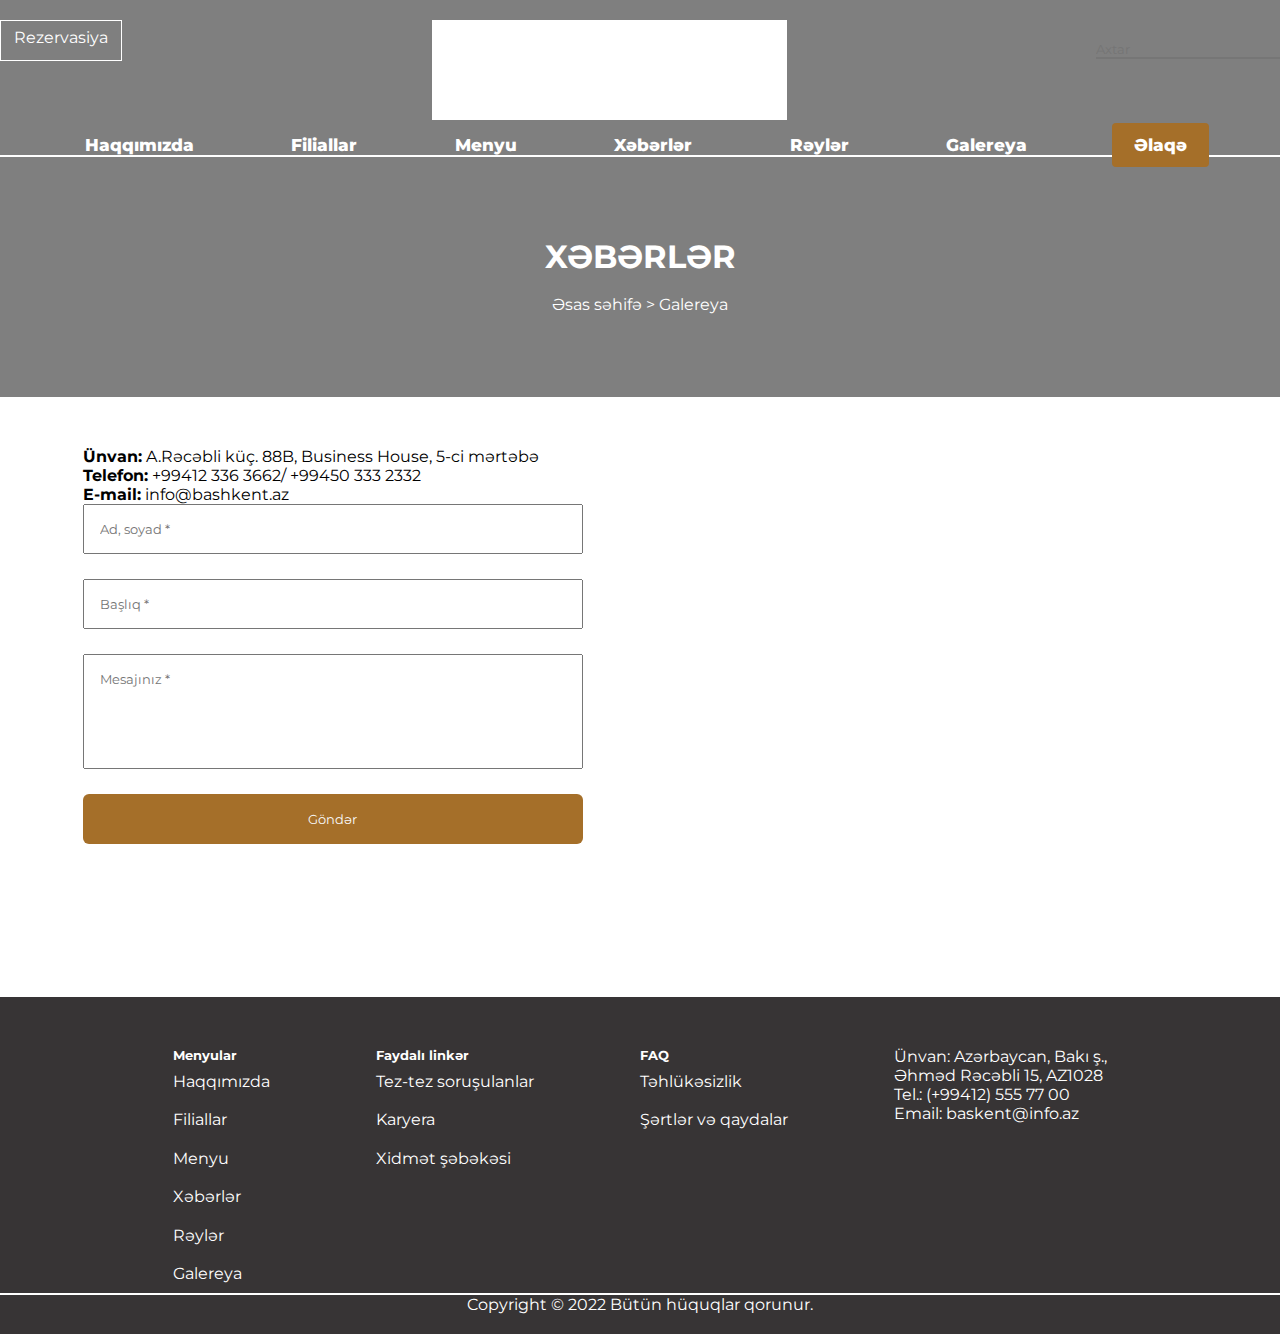
==== Pages/elaqe.html @ ec2346b9 "some possibly meaningful message" ====
<!DOCTYPE html>
<html lang="en">
<head>
    <meta charset="UTF-8">
    <meta http-equiv="X-UA-Compatible" content="IE=edge">
    <meta name="viewport" content="width=device-width, initial-scale=1.0">
    <!-- Bootstrap -->
    <link href="https://cdn.jsdelivr.net/npm/bootstrap@5.2.0/dist/css/bootstrap.min.css" rel="stylesheet" integrity="sha384-gH2yIJqKdNHPEq0n4Mqa/HGKIhSkIHeL5AyhkYV8i59U5AR6csBvApHHNl/vI1Bx" crossorigin="anonymous">
    <!-- Bootstrap -->
    <!-- CSS -->
    <link rel="stylesheet" href="/style.css">
    <link rel="stylesheet" href="/pages.css">
    <!-- CSS -->
    <!-- Font Awasome -->
    <script src="https://kit.fontawesome.com/18fe446eba.js" crossorigin="anonymous"></script>
    <!-- Font Awasome -->
    <title>Başkent | Əlaqə</title>
</head>
<body>
    <section class="nav">
        <div class="container">
            <div class="nav-top container">
                <div class="nav-rezervation col-4"><a href="./Pages/rezervasiya.html">Rezervasiya</a></div>
                <div class="nav-logo col-4 col-md-6"><a href="/index.html"><img src="/images/logo.png" alt=""></a></div>
                <div class="nav-social col-4 col-md-6">
                    <a href="https://www.facebook.com/"><i class="fa-brands fa-facebook-f"></i></a>
                    <a href="https://www.linkedin.com/"><i class="fa-brands fa-linkedin-in"></i></a>
                    <a href="https://www.twitter.com/"><i class="fa-brands fa-twitter"></i></a>
                    <a href="https://www.instagram.com/"><i class="fa-brands fa-instagram"></i></a>
                    <a href="https://www.youtube.com/"><i class="fa-brands fa-youtube"></i></a>
                    <div class="nav-search"><input type="search" placeholder="Axtar"> <img src="/images/search-icon.png" alt="search"></div>
                </div>
                </div>
                <div class="nav__menu col-12" id="mainListDiv">
                    <ul>
                        <li><a class="hide-rezervation" href="./Pages/rezervasiya.html">Rezervasiya</a></li>
                        <li><a href="/Pages/haqqimizda.html">Haqqımızda</a></li>
                        <li><a href="/Pages/filiallar.html">Filiallar</a></li>
                        <li><a href="/Pages/menyu.html">Menyu</a></li>
                        <li><a href="/Pages/xeberler.html">Xəbərlər</a></li>
                        <li><a href="/Pages/reyler.html">Rəylər</a></li>
                        <li><a href="/Pages/galereya.html">Galereya</a></li>
                        <li><a href="/Pages/elaqe.html" id="nav__bg">Əlaqə</a></li>
                        <li><div class="hide-search"><input type="search" placeholder="Axtar"> <img src="/images/search-icon.png" alt="search"></div></li>
                    </ul>
                </div>
                <div class="media_button">
                    <button class="main_media_button" id="mediaButton">
                        <span></span>
                        <span></span>
                        <span></span>
                    </button>
                    </div>
            <hr color="white">
            <div class="pages-title">
                <h1>XƏBƏRLƏR</h1> 
                <img src="/images/pages-title-design.png" alt=""> <br>
                <a href="/index.html">Əsas səhifə</a> > <a href="/Pages/galereya.html">Galereya</a>
            </div>
    </section>
    <div class="location">
        <div class="container">
            <div class="location-wrapper">
        <div class="location__left col-lg-6 col-12">
            <div class="location__title"><p>
                <strong> Ünvan:</strong> A.Rəcəbli küç. 88B, Business House, 5-ci mərtəbə <br>
                <strong> Telefon:</strong> +99412 336 3662/ +99450 333 2332 <br>
                <strong> E-mail:</strong> info@bashkent.az</p> 
            </div>
            <div class="location__input"><input type="text" placeholder="Ad, soyad *" required></div>
            <div class="location__input"><input type="text" placeholder="Başlıq *" required></div>
            <div class="location__input"><input style="padding-bottom: 80px;" type="text" placeholder="Mesajınız *" required></div>
            <button>Göndər</button>
        </div>
        <div class="mapouter col-lg-6 col-12"><div class="gmap_canvas"><iframe width="600" height="500" id="gmap_canvas" src="https://maps.google.com/maps?q=20A,%20Cavadxan,Bak%C4%B1%201011,&t=&z=13&ie=UTF8&iwloc=&output=embed" frameborder="0" scrolling="no" marginheight="0" marginwidth="0"></iframe><a href="https://fmovies-online.net"></a><br><style>.mapouter{position:relative;text-align:right;height:500px;width:600px;}</style><a href="https://www.embedgooglemap.net">google maps for websites</a><style>.gmap_canvas {overflow:hidden;background:none!important;height:500px;width:600px;}</style></div></div>
        </div>
    </div>
    </div>
    <footer>
        <div class="container">
            <div class="footer-wrapper">
                <ul>
                    <h5>Menyular</h5>
                    <li><a href="/Pages/haqqimizda.html">Haqqımızda</a></li>
                    <li><a href="/Pages/filiallar.html">Filiallar</a></li>
                    <li><a href="/Pages/menyu.html">Menyu</a></li>
                    <li><a href="/Pages/xeberler.html">Xəbərlər</a></li>
                    <li><a href="/Pages/reyler.html">Rəylər</a></li>
                    <li><a href="/Pages/galereya.html">Galereya</a></li>
                </ul>
                <ul>
                    <h5>Faydalı linkər</h5>
                    <li><a href="#">Tez-tez soruşulanlar</a></li>
                    <li><a href="#">Karyera</a></li>
                    <li><a href="#">Xidmət şəbəkəsi</a></li>
                </ul>
                <ul>
                    <h5>FAQ</h5>
                    <li><a href="#">Təhlükəsizlik</a></li>
                    <li><a href="#">Şərtlər və qaydalar</a></li>
                </ul>
                <ul>
                    <p>Ünvan: Azərbaycan, Bakı ş.,<br> 
                        Əhməd Rəcəbli 15, AZ1028 <br>
                        Tel.: (+99412) 555 77 00 <br>
                        Email: baskent@info.az</p> <br><br>
                    <li>
                        <a href="https://www.facebook.com/"><i class="fa-brands fa-facebook-f"></i></a>
                    <a href="https://www.linkedin.com/"><i class="fa-brands fa-linkedin-in"></i></a>
                    <a href="https://www.twitter.com/"><i class="fa-brands fa-twitter"></i></a>
                    <a href="https://www.instagram.com/"><i class="fa-brands fa-instagram"></i></a>
                    <a href="https://www.youtube.com/"><i class="fa-brands fa-youtube"></i></a>
                    </li>
                </ul>
            </div>
        </div>
        <hr>
        <div style="color: #FFFFFF; text-align: center; padding-bottom: 20px;">Copyright © 2022 Bütün hüquqlar qorunur.</div>
    </footer>
     <!-- Top button -->
     <button onclick="topFunction()" id="myBtn" title="Go to top"><i class="fa fa-angle-up"></i></button>
     <!-- End of Top button -->
 <!--  Script  -->
 <script src="/script.js"></script>
 <!--  Script  -->
</body>
</html>
---- style.css ----
@import url('https://fonts.googleapis.com/css2?family=Montserrat:wght@200;500&display=swap');
*{
    padding: 0;
    margin: 0;
    box-sizing: border-box;
    font-family: 'Montserrat', sans-serif;
    transition: 0.4s all;
}
a{
    text-decoration: none;
    color: #FFFFFF;
}
a:hover{
    color: #FFFFFF;
}
.nav{
    background: url(./images/nav-image.png)  no-repeat,rgba(0, 0, 0, 0.5    );
    background-size: cover;
    padding-top: 20px;
}
.nav-top{
    display: flex;
    justify-content: space-between;
}
.nav-rezervation{
    display: flex;
    justify-content: center;
    height: 100%;
}
.hide-rezervation{
    display: none;
}
.nav-rezervation a{
    border: 1px solid #FFFFFF;
    padding: 7px 13px 13px 13px;
    text-decoration: none;
    color: #FFFFFF;
    font: 18px 100;
}
.nav-logo{
    background-color: #FFFFFF;
    width: 355px;
    height: 100px;
}
.nav-logo img{
    margin-top: -35px;
}
.nav-social{
    text-align: center;
    color: #FFFFFF;
    /* margin-left: 150px; */
}
.nav-social i{
    margin-right: 12px;
    margin-bottom: 30px;
}
.nav-search{
    position: relative;
}
.nav-search input{
    background-color: transparent;
    color: #FFFFFF;
    border-top: none;
    border-left: none;
    border-right: none;
}
.nav-search input:focus{
    outline: none !important;
    border-color: #FFFFFF;
}
.nav-search img{
    position: absolute;
    cursor: pointer;
    margin-top: 0;
}
.nav-menu{
    width: 100%;
    margin-top: 22px;
}
.nav-menu ul{
    display: flex;
    justify-content: space-between;
    list-style: none;
}
.nav-menu a{
    width: 100%;
    color: #FFFFFF;
    font-size: 17px;
    font-weight: bold;
    text-decoration: none;
}
hr{
    border: 1.4px solid #FFFFFF;
}
.header-title{
    padding-bottom: 194px;
}
.header-title h1{
    padding-top: 100px;
    font-size: 42px;
    color: #FFFFFF;
    padding-bottom: 93px;
}
.header-title a{
    color: #FFFFFF;
    font-size: 24px;
}
.icon{
    display: none;
    font-size: 25px;
    color: #FFFFFF;
}
.icon:hover{
    color: #FFFFFF;
}
.hide-search{
    display: none;
}
.nav div.nav__menu ul{
    display: flex;
    justify-content: space-between;
    list-style: none;
    padding-top: 15px;
}
.nav div.nav__menu ul li a{
    text-decoration: none;
    color: #FFFFFF;
    font-weight: 800;
    font-size: 17px;
    padding: 13px; 
    border-radius: 4px;
}
.nav div.nav__menu ul li a:hover{
    color: #005246;
}
.nav div.media_button {
    width: 40px;
    height: 40px;
    background-color: transparent;
    position: absolute;
    right: 15px;
    top: 72px;
    display: none;
}
.nav div.media_button button.main_media_button {
    width: 100%;
    height: 100%;
    background-color: transparent;
    outline: 0;
    border: none;
    cursor: pointer;
}

.nav div.media_button button.main_media_button span{
    width: 98%;
    height: 1px;
    display: block;
    background-color: #FFFFFF;
    margin-top: 9px;
    margin-bottom: 10px;
}
.nav div.media_button button.active span:nth-of-type(1) {
    transform: rotate3d(0, 0, 1, 45deg);
    position: absolute;
    margin: 0;
}

.nav div.media_button button.active span:nth-of-type(2) {
    display: none;
}

.nav div.media_button button.active span:nth-of-type(3) {
    transform: rotate3d(0, 0, 1, -45deg);
    position: absolute;
    margin: 0;
}
#nav__bg{
    background-color: #A56F29; 
    padding: 12px 22px;
}
@media (max-width: 1200px){
    .nav-logo img{
        width: 200px;
        margin-top: -15px;
    }
    .nav-logo{
        width: 200px;
        height: 80px;
    }
}
@media (max-width: 991px){
    .nav-menu a{
        font-size: 13px;
    }
}
@media (max-width: 768px){
    #nav__bg{
        background-color: transparent; 
        padding: 0;
    }
    .nav-menu, 
    .nav-rezervation,
    .nav-search{
        display: none;
    }
    .icon,
    .hide-rezervation,
    .hide-search{
        display: block;
    }
    .container{
        margin: 0;
    }
    .nav div.nav__logo{
        margin-left: 15px;
    }
    .nav div.nav__menu{
        position: absolute;
        background-color: #FFFFFF;
        margin-top: 65px;
        height: 0;
        overflow: hidden;
        flex-shrink: 0;
    }
    .nav div.nav__menu ul li a:hover{
        color: #00524686;
    }
    .nav div.show_list{
        height: 400px;
        z-index: 1;
        width: 100%;
    }   
    .nav div.nav__menu ul{
        flex-direction: column;
        width: 100%;
        height: 200px;
        top: 80px;
        right: 0;
        left: 0;
    }
    .nav div.nav__menu ul li {
        width: 100%;
        height: 70px;
        background-color:#FFFFFF;
        text-align: center;
    }
    
    .nav div.nav__menu ul li a{
        
        line-height: 20px;
        width: 100%;
        height: 40px;
        display: table;
        color: #005246;
        font-size: 17px;
        padding: 0;
    }
    
    .nav div.media_button{
        display: block;
        margin-top: 60px;
    }
    .nav-social i{
        margin-right: 2px;
        margin-top: 25px;
    }
}
/* About Styles */
.about{
    margin-top: 60px;
    display: flex;
}
.about-img img{
    width: 100%;
}
.title{
    font-size: 32px;
    font-weight: 600;
}
.about-info{
    padding: 0;
}
.about-text{
    font-size: 16px;
    line-height: 2em;
}
@media (max-width: 1350px){
    .about-img img{
        width: 500px;
        height: 500px;
    }
}
@media (max-width: 991px){
    .title{
        text-align: center;
        margin-top: 25px;
    }
}
@media (max-width: 551px){
    .about-img img{
        width: 300px;
        height: 300px;
    }
    .title{
        font-size: 25px;
    }
}
/* Why Us */
.whyus{
    position: relative;
}
.whyus-title{
    padding-top: 60px;
    text-align: center;
}
.whyus-title img{
    margin-top: -40px;
}
.whyus-wrapper{
    display: flex;
    text-align: center;
}
.whyus-item-title{
    margin-top: 25px;
    font-size: 20px;
    font-weight: 600;
}
.whyus-design-1,
.whyus-design-2{
    position: absolute;
}
.whyus-design-1{
    right: 0;
    top: 20px;
}
.whyus-design-2{
    left: 0;
    top: 60px;
}
@media (max-width: 768px)
{
    .whyus-design-1,
    .whyus-design-2{
       display: none;
}
}
@media (max-width: 563px){
    .whyus-wrapper{
        gap: 25px;
        flex-direction: column;
        align-items: center;
    }
}
/* Fillial */
.fillial{
    margin-top: 80px;
}
.fillial-wrapper{
    display: flex;
    justify-content: center;
    gap: 30px;
}
.fillial-item{
    width: 370px;
    height: 260px;
    position: relative;
}
.fillial-item:nth-child(1){
    background-image: url(./images/fillial-1.png);
}
.fillial-item:nth-child(2){
    background-image: url(./images/fillial-2.png);
}
.fillial-item:nth-child(3){
    background-image: url(./images/fillial-3.png);
}
.fillial-item-title{
    font-size: 20px;
    font-weight: 600;
    padding-left: 20px;
    padding-top: 224px;
}
.fillial-item-title a{
    text-decoration: none;
    color: #FFFFFF;
    position: absolute;
}
.fillial-item:hover .fillial-item-title a{
    top: 40%;
    left: 25%;
    max-width: 250px;
}
.fillial-item:hover{
    filter: brightness(0.6);
}
@media (max-width: 1200px){
    .fillial-item-title{
        font-size: 17px;
    }
}
@media (max-width: 991px){
    .fillial-item-title{
        font-size: 15px;
        padding-top: 210px;
    }
}
@media (max-width: 768px){
    .fillial-wrapper{
        flex-direction: column;
        align-items: center;
        justify-content: center;
        text-align: center;
    }
    .fillial-item-title{
        font-size: 15px;
        padding-top: 215px;
    }
}
/* Menu */
.menu{
    margin-top: 60px;
}
.menu-wrapper{
    display: flex;
    width: 100%;
}
.menu-item img,
.menu-item-2 img{
    width: 100%;
    height: 100%;
    filter: brightness(0.7);
}
.menu-item,
.menu-item-2{
    position: relative;
}
.menu-item-title{
    position: absolute;
    z-index: 1;
    top: 50px;
    margin-left: 47px;
}
.menu-item-title a{
    text-decoration: none;
    color: #FFFFFF;
    font-size: 27px;
    font-weight: 700;
}
@media (max-width: 768px){
    .menu-wrapper{
        flex-direction: column;
    }
    .menu-item,
    .menu-item-2{
        width: 100%;
        margin-bottom: 15px;
    }
}
/* Partner */
.partner-wrapper{
    display: flex;
    flex-wrap: wrap;
    justify-content: center;
    gap: 50px;
    margin-top: 60px;
}
@media (max-width: 768px)
{
    .partner-item img{
        width: 180px;
    }
}
/* Blog */
.blog-title::after{
       content: '';
       width: 60px;
       height: 4px;
       display: block;
       margin: auto;
       background-color: #C39F71;
}
.blog-wrapper
{
    gap: 35px;
    display: flex;
    justify-content: center;
}
.blog-item:nth-child(2)
{
    padding-top: 30px;
}
.blog-item:nth-child(1),
.blog-item:nth-child(3)
{
    padding-top: 60px;
}
.blog-item-img img
{
    width: 100%;
    height: 100%;
}
.blog-item-title
{
    padding-top: 19px;
    padding-bottom: 18px;
    font-size: 20px;
    font-weight: 500;   
    color: #2F2A2A;
}
.blog-item-text
{
    font-size: 15px;
    font-weight: normal;
    color: #7C7A7A;
    max-width: 300px;
}
@media (max-width: 768px)
{
    .blog-wrapper{
        flex-direction: column;
    }
}
/* Galery */
.galery{
    margin-top: 60px;
}
.galery-wrapper{
    display: flex;
    gap: 10px;
    justify-content: center;
}
.galery-item img{
    margin-bottom: 10px;
    width: 100%;
}
@media (max-width: 768px){
    .galery-wrapper{
        flex-direction: column;
    }
    .galery-item img{
        width: 100%;
    }
}
/* Feedback */
.feedback{
    position: relative;
    margin-top: 60px;
}
.feedback-design-1,
.feedback-design-2{
    position: absolute;
}
.feedback-design-1{
    right: 0;
    top: 20px;
}
.feedback-design-2{
    left: 0;
    top: 60px;
}
.user-feedback{
    width: 100%;
    margin-bottom: 50px;
}
.user-profile,
.star{
    padding-right: 25px;
}
.user-text{
    width: 640px;
    height: 110px;
    border: 1px solid #ccc;
    padding: 20px 31px 40px 31px;
}
@media (max-width: 991px){
    .user-text{
        width: 320px;
        height: 110px;
        font-size: 11px;
    }
}
@media (max-width: 768px)
{
    .feedback-design-1,
    .feedback-design-2{
       display: none;
}
}
@media (max-width: 500px){
    .user-profile img,
    .star img{
        width: 80px;
    }
    .user-text{
        width: 200px;
        height: 140px;
        font-size: 10px;
    }
}
/* Location */
.gmap_canvas {
    overflow:hidden;
    background:none!important;
    height:100%;
    width:100%;
    text-align: center;
    margin-bottom: 88px;
}
.mapouter{
    position: relative;
    text-align: right;
    height:100%;
    width:100%;
}
/* Footer */
footer{
    background-color: #373435;
}
.footer-wrapper{
    display: flex;
    flex-wrap: wrap;
    justify-content: center;
    color: #FFFFFF;
    padding-top: 50px;
    gap: 106px;
}
.footer-wrapper li{
    list-style: none;
    line-height: 2.4em;
}
.footer-wrapper ul li a{
    text-decoration: none;
    color: #FFFFFF;
}
.footer-wrapper i{
    margin-right: 10px;
}
/* Top Button Styles */
#myBtn {
    display: none;
    position: fixed;
    bottom: 20px;
    right: 30px;
    z-index: 99;
    font-size: 18px;
    border: none;
    outline: none;
    background-color: #005246;
    color: white;
    cursor: pointer;
    padding: 7px 14px;
    border-radius: 4px;
  }
  
  #myBtn:hover {
    background-color: #106853;
  }
---- pages.css ----
.pages-title{
    margin-top: 80px;
    margin-bottom: 83px;
    text-align: center;
    color: #FFFFFF;
}
.pages-title a{
    text-decoration: none;
    margin-top: 15px;
    color: #FFFFFF;
}
/* Daxili Xeberler */
.daxili-xeberler{
    width: 60%;
    margin-left: 20%;
    margin-right: 20%;
    margin-bottom: 80px;
}
.daxili-xeberler-title{
    font-weight: 600;
    margin-top: 30px;
    margin-bottom: 20px;
}
.daxili-xeberler-img img{
    width: 100%;
    margin-top: 70px;
}
.daxili-xeberler-text{
    line-height: 2em;
}
/* Fillial */
.fillial-page-wrapper{
    margin-top: 70px;
    margin-bottom: 178px;
    gap: 25px;
    display: flex;
    justify-content: center;
}
.fillial-page-item:nth-child(1){
    margin-left: 35px;
}
.fillial-page-item-img img{
    width: 100%;
}
.fillial-page-item-title{
    font-size: 18px;
    font-weight: 600;
    padding: 10px 0;
}
.fillial-page-info img{
    margin-right: 15px;
}
@media (max-width: 768px)
{
    .fillial-page-wrapper{
        flex-direction: column;
    }
    .fillial-page-item{
        width: 100%;
        justify-content: center;
        align-items: center;
    }
    .fillial-page-item:nth-child(1){
        margin-left: 0;
    }
}
/* Menu */
.menu-wrapper{
    display: flex;
    justify-content: center;
    gap: 25px;
}
.menu-wrapper:nth-child(2){
    margin-bottom: 157px;
}
.menu-item{
    margin-bottom: 25px;
}
/* Salatlar */
.salat-wrapper{
    display: flex;
    justify-content: center;
    gap: 25px;
}
.salat-item{
    margin-bottom: 180px;
    height: 300px;
}
.salat-item-img img{
    width: 100%;
}
.salat-item-title{
    font-weight: 600;
    font-size: 17px;
    padding: 10px 0;
}
.salat-item-text{
    font-size: 15px;
}
.salat-item-price{
    font-weight: 600;
}
.filterDiv {
    display: none;
  }  
  .show {
    display: block;
  }
  
  .container {
    /* margin-top: 20px; */
    overflow: hidden;
  }
  #category{
    text-align: center;
    margin-top: 60px;
    margin-bottom: 40px;
  }
  
  /* Style the buttons */
  .btn {
    border: none;
    outline: none;
    padding: 12px 16px;
    cursor: pointer;
  }
  .btn:hover {
    background-color: #ddd;
  }
  .btn.active {
    background-color: #A56F29;
    color: white;
  }
  @media (max-width: 768px){
    .salat-wrapper{
        flex-direction: column;
    }
    .salat-item{
        height: 100%;
    }
  }
  .contact__wrapper{
    display: flex;
    gap: 15px;
}
/* Contact */
.location{
    margin-top: 50px;
    margin-bottom: 50px;
}
.location__input input{
    width: 100%;
    margin-bottom: 25px;
    padding: 15px;
}
.location__left{
    width: 500px;
}
.location__left button{
    background-color: #A56F29;
    border: none;
    width: 100%;
    color: #f8f8f8;
    height: 50px;
    border-radius: 6px;
}
.location-wrapper{
    display: flex;
    justify-content: center;
    gap: 15px;
}
.maprouter{
    width: 100%;
}
.gmap_canvas {
    overflow:hidden;
    background:none!important;
    width: 100%;
    height:400px;
}.gmap_iframe {
    height:400px!important;
}
@media (max-width: 1200px){
    .location-wrapper{
        flex-direction: column;
    }
    .location__left{
        width: 100%;
    }
}
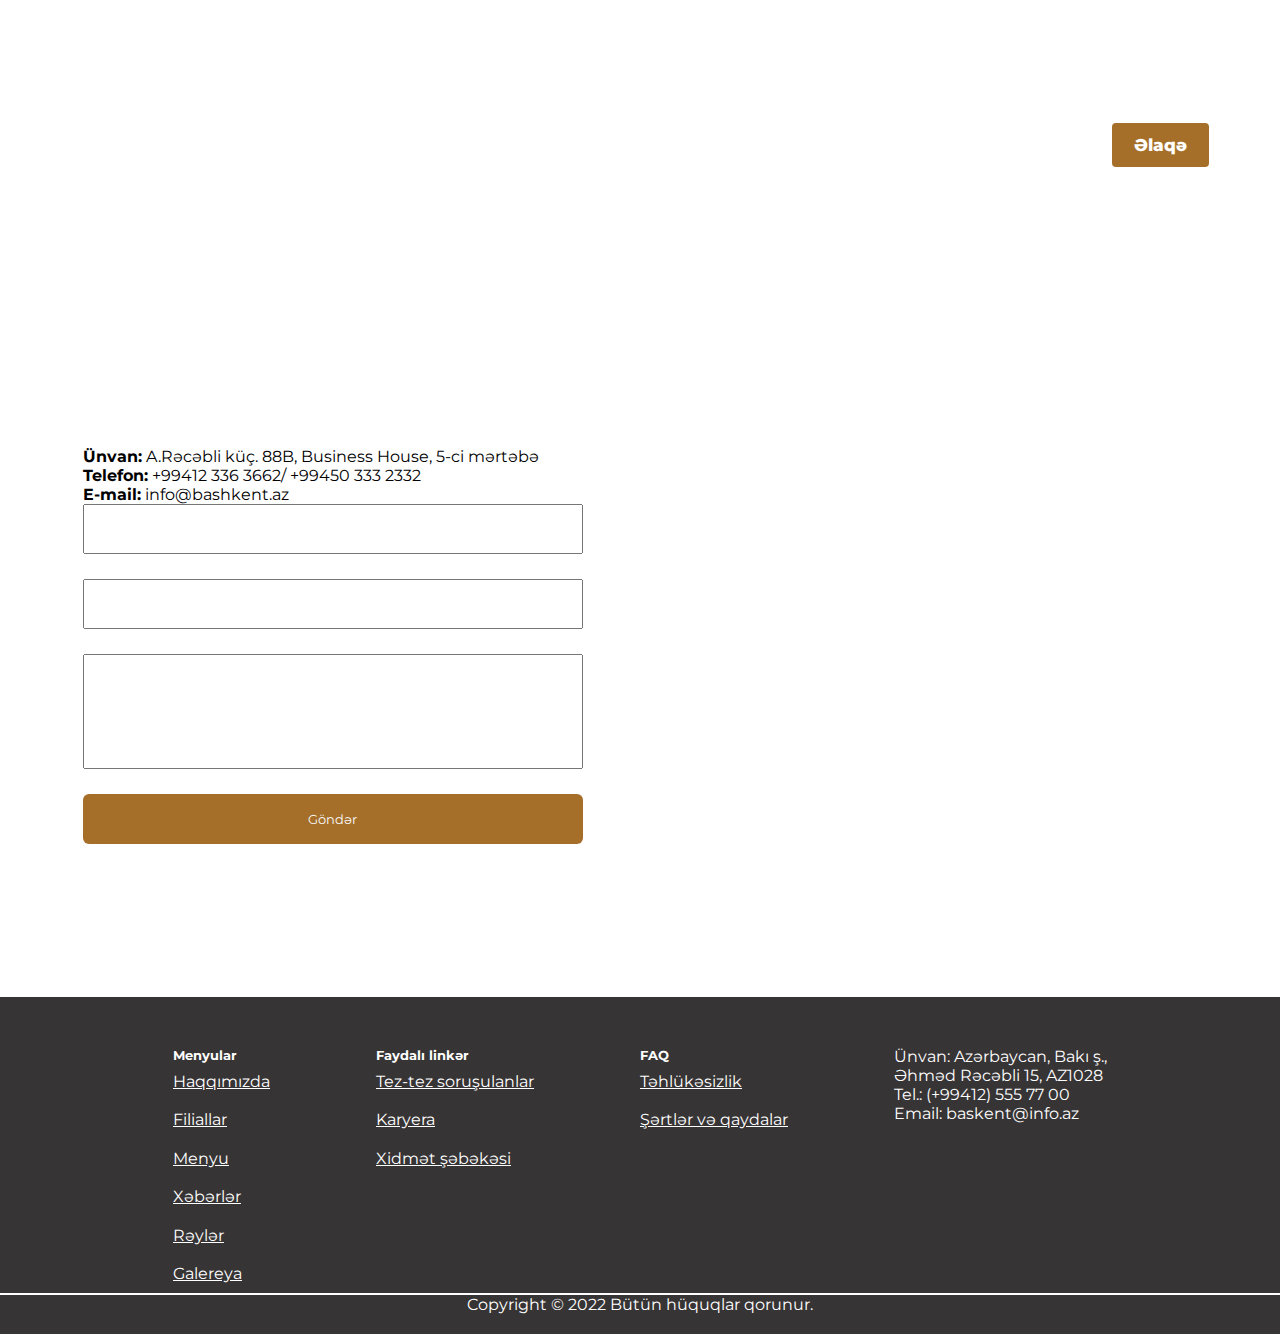
==== commit f9265ed8: "some possibly meaningful message" ====
--- a/Pages/elaqe.html
+++ b/Pages/elaqe.html
@@ -20,7 +20,7 @@
     <section class="nav">
         <div class="container">
             <div class="nav-top container">
-                <div class="nav-rezervation col-4"><a href="./Pages/rezervasiya.html">Rezervasiya</a></div>
+                <div class="nav-rezervation col-4"><a href="tel:+99412 336 3662">Rezervasiya</a></div>
                 <div class="nav-logo col-4 col-md-6"><a href="/index.html"><img src="/images/logo.png" alt=""></a></div>
                 <div class="nav-social col-4 col-md-6">
                     <a href="https://www.facebook.com/"><i class="fa-brands fa-facebook-f"></i></a>
@@ -33,7 +33,7 @@
                 </div>
                 <div class="nav__menu col-12" id="mainListDiv">
                     <ul>
-                        <li><a class="hide-rezervation" href="./Pages/rezervasiya.html">Rezervasiya</a></li>
+                        <li><a class="hide-rezervation" href="tel:+99412 336 3662">Rezervasiya</a></li>
                         <li><a href="/Pages/haqqimizda.html">Haqqımızda</a></li>
                         <li><a href="/Pages/filiallar.html">Filiallar</a></li>
                         <li><a href="/Pages/menyu.html">Menyu</a></li>
--- a/style.css
+++ b/style.css
@@ -14,31 +14,36 @@
     color: #FFFFFF;
 }
 .nav{
-    background: url(./images/nav-image.png)  no-repeat,rgba(0, 0, 0, 0.5    );
+    background: url(./images/nav-image.png)  no-repeat;
     background-size: cover;
     padding-top: 20px;
 }
 .nav-top{
     display: flex;
     justify-content: space-between;
+    overflow: hidden;
 }
 .nav-rezervation{
     display: flex;
     justify-content: center;
     height: 100%;
 }
+.nav-rezervation a:hover{
+    background-color: #005246;
+    border-color: #005246;
+}
 .hide-rezervation{
     display: none;
 }
 .nav-rezervation a{
     border: 1px solid #FFFFFF;
-    padding: 7px 13px 13px 13px;
+    padding: 13px 13px 13px 13px;
     text-decoration: none;
     color: #FFFFFF;
     font: 18px 100;
 }
 .nav-logo{
-    background-color: #FFFFFF;
+    background-color: #ffffff5b;
     width: 355px;
     height: 100px;
 }
@@ -51,8 +56,11 @@
     /* margin-left: 150px; */
 }
 .nav-social i{
-    margin-right: 12px;
+    margin-right: 12px; 
     margin-bottom: 30px;
+}
+.nav-social i:hover{
+    color: #005246;
 }
 .nav-search{
     position: relative;
@@ -63,6 +71,10 @@
     border-top: none;
     border-left: none;
     border-right: none;
+    border-color: #FFFFFF;
+}
+.nav-search input::-webkit-search-cancel-button{
+    -webkit-appearance: none;
 }
 .nav-search input:focus{
     outline: none !important;
@@ -116,6 +128,18 @@
 .hide-search{
     display: none;
 }
+::placeholder {
+    color: #FFFFFF;
+    opacity: 1; /* Firefox */
+  }
+  
+  :-ms-input-placeholder { /* Internet Explorer 10-11 */
+   color: #FFFFFF;
+  }
+  
+  ::-ms-input-placeholder { /* Microsoft Edge */
+   color: #FFFFFF;
+  }
 .nav div.nav__menu ul{
     display: flex;
     justify-content: space-between;
@@ -131,7 +155,7 @@
     border-radius: 4px;
 }
 .nav div.nav__menu ul li a:hover{
-    color: #005246;
+    background-color: #A56F29;
 }
 .nav div.media_button {
     width: 40px;
@@ -193,10 +217,13 @@
         font-size: 13px;
     }
 }
-@media (max-width: 768px){
+@media (max-width: 991px){
     #nav__bg{
         background-color: transparent; 
         padding: 0;
+    }
+    .nav div.nav__menu ul li a:hover{
+        background-color: transparent;
     }
     .nav-menu, 
     .nav-rezervation,
@@ -217,7 +244,7 @@
     .nav div.nav__menu{
         position: absolute;
         background-color: #FFFFFF;
-        margin-top: 65px;
+        margin-top: 75px;
         height: 0;
         overflow: hidden;
         flex-shrink: 0;
@@ -264,6 +291,18 @@
         margin-right: 2px;
         margin-top: 25px;
     }
+    .nav-social::placeholder {
+        color: #005246;
+        opacity: 1; /* Firefox */
+      }
+      
+      .nav-social:-ms-input-placeholder { /* Internet Explorer 10-11 */
+       color: #005246;
+      }
+      
+      .nav-social::-ms-input-placeholder { /* Microsoft Edge */
+       color: #005246;
+      }
 }
 /* About Styles */
 .about{
@@ -272,6 +311,7 @@
 }
 .about-img img{
     width: 100%;
+    padding-right: 20px;
 }
 .title{
     font-size: 32px;
@@ -286,21 +326,32 @@
 }
 @media (max-width: 1350px){
     .about-img img{
-        width: 500px;
-        height: 500px;
+        width: 100%;
+        height: auto;
     }
 }
 @media (max-width: 991px){
+    .about{
+        flex-direction: column;
+    }
     .title{
         text-align: center;
         margin-top: 25px;
     }
+    .about-text{
+        padding: 0 50px;
+    }
+    .about-img img{
+        width: 100%;
+        height: 100%;
+        padding-right: 0;
+    }
 }
 @media (max-width: 551px){
-    .about-img img{
-        width: 300px;
-        height: 300px;
-    }
+    /* .about-img img{
+        width: 100%;
+        height: 100%;
+    } */
     .title{
         font-size: 25px;
     }
@@ -386,8 +437,9 @@
     position: absolute;
 }
 .fillial-item:hover .fillial-item-title a{
-    top: 40%;
+    top: 45%;
     left: 25%;
+    transform: translateX(50%, 50%);
     max-width: 250px;
 }
 .fillial-item:hover{
@@ -435,16 +487,27 @@
     position: relative;
 }
 .menu-item-title{
+    z-index: 1;
+
+}
+.menu-item-title a{
+    text-decoration: none;
+    color: #FFFFFF;
+    font-size: 27px;
+    font-weight: 700;
     position: absolute;
-    z-index: 1;
     top: 50px;
     margin-left: 47px;
 }
-.menu-item-title a{
-    text-decoration: none;
-    color: #FFFFFF;
-    font-size: 27px;
-    font-weight: 700;
+.menu-item:hover .menu-item-title a,
+.menu-item-2:hover .menu-item-title a{
+    top: 45%;
+    left: 20%;
+    transform: translateX(50%, 50%);
+    max-width: 250px;
+}
+.menu-item-img:hover{
+    filter: brightness(0.6);
 }
 @media (max-width: 768px){
     .menu-wrapper{
@@ -454,20 +517,6 @@
     .menu-item-2{
         width: 100%;
         margin-bottom: 15px;
-    }
-}
-/* Partner */
-.partner-wrapper{
-    display: flex;
-    flex-wrap: wrap;
-    justify-content: center;
-    gap: 50px;
-    margin-top: 60px;
-}
-@media (max-width: 768px)
-{
-    .partner-item img{
-        width: 180px;
     }
 }
 /* Blog */
@@ -629,11 +678,17 @@
     line-height: 2.4em;
 }
 .footer-wrapper ul li a{
-    text-decoration: none;
-    color: #FFFFFF;
+    text-decoration: underline;
+    color: #FFFFFF;
+}
+.footer-wrapper ul li a:hover{
+    color: #005246;
 }
 .footer-wrapper i{
     margin-right: 10px;
+}
+.footer-wrapper i:hover{
+    color: #005246;
 }
 /* Top Button Styles */
 #myBtn {
@@ -654,4 +709,68 @@
   
   #myBtn:hover {
     background-color: #106853;
+  }
+
+  
+  .scroll-arrow {
+      display: inline-block;
+      position: relative;
+      vertical-align: middle;
+      cursor: pointer;
+      padding:0;
+      margin: 10px;
+      opacity: 0.5;
+      font-size:34px;
+      transition: 0.2s;
+  }
+  .scroll-arrow:hover {
+    transition: 0.2s;
+    opacity:1;
+  }
+   .carousel{
+    display: flex;
+    justify-content: center;
+    text-align: center;
+    margin-top: 50px;
+   }
+   .carousel ul {
+      width: 70%;
+      scroll-behavior: smooth;
+      display: inline-block;
+      position: relative;
+      vertical-align: middle;
+      text-align: center;
+      overflow-x: scroll;
+      overflow-y: hidden;
+      white-space: nowrap;
+      -webkit-overflow-scrolling: touch;
+    }
+    .carousel  ul::-webkit-scrollbar {
+      display: none;
+    }
+    .carousel li {
+      list-style: none;
+      display: inline-block;
+      position: relative;
+      vertical-align: middle;
+      width: 20%;
+      margin-left: 3%;
+      margin-right: 3%;
+      transition: 0.2s;
+    }
+  @media (max-width: 1200px){
+    .carousel ul{
+        width: 70%;
+    }
+    .carousel li{
+        width: 45%;
+    }
+  }
+  @media (max-width: 768px){
+    .carousel ul{
+        width: 70%;
+    }
+    .carousel li{
+        width: 100%;
+    }
   }--- a/pages.css
+++ b/pages.css
@@ -189,3 +189,6 @@
         width: 100%;
     }
 }
+.partner-page{
+    margin: 50px 0;
+}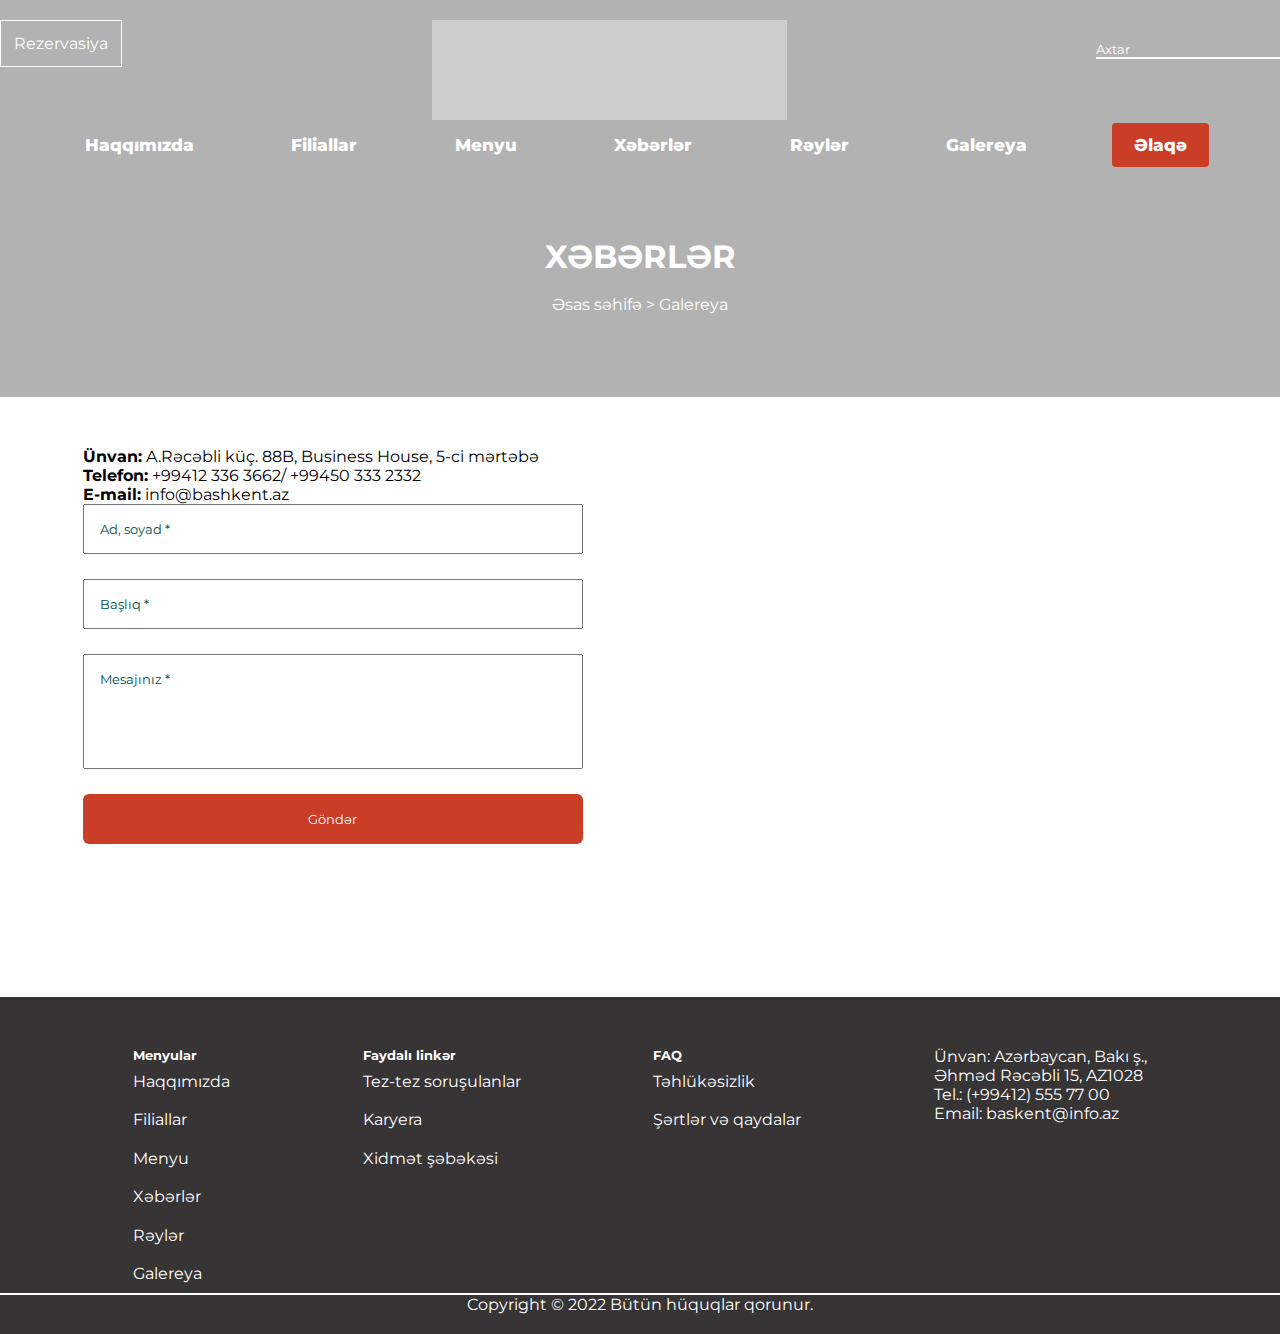
==== commit 4563302d: "some possibly meaningful message" ====
--- a/Pages/elaqe.html
+++ b/Pages/elaqe.html
@@ -4,6 +4,7 @@
     <meta charset="UTF-8">
     <meta http-equiv="X-UA-Compatible" content="IE=edge">
     <meta name="viewport" content="width=device-width, initial-scale=1.0">
+    <link rel="icon" type="image/x-icon" href="/images/favicon.png">
     <!-- Bootstrap -->
     <link href="https://cdn.jsdelivr.net/npm/bootstrap@5.2.0/dist/css/bootstrap.min.css" rel="stylesheet" integrity="sha384-gH2yIJqKdNHPEq0n4Mqa/HGKIhSkIHeL5AyhkYV8i59U5AR6csBvApHHNl/vI1Bx" crossorigin="anonymous">
     <!-- Bootstrap -->
@@ -18,7 +19,8 @@
 </head>
 <body>
     <section class="nav">
-        <div class="container">
+        <div class="nav-bg"></div>
+        <div class="container p-0">
             <div class="nav-top container">
                 <div class="nav-rezervation col-4"><a href="tel:+99412 336 3662">Rezervasiya</a></div>
                 <div class="nav-logo col-4 col-md-6"><a href="/index.html"><img src="/images/logo.png" alt=""></a></div>
@@ -58,7 +60,7 @@
                 <a href="/index.html">Əsas səhifə</a> > <a href="/Pages/galereya.html">Galereya</a>
             </div>
     </section>
-    <div class="location">
+    <div id="location" class="location">
         <div class="container">
             <div class="location-wrapper">
         <div class="location__left col-lg-6 col-12">
@@ -79,37 +81,37 @@
     <footer>
         <div class="container">
             <div class="footer-wrapper">
-                <ul>
+                <ul class="footer-menu col-lg-3 col-md-6 col-sm-12 col-12">
                     <h5>Menyular</h5>
-                    <li><a href="/Pages/haqqimizda.html">Haqqımızda</a></li>
-                    <li><a href="/Pages/filiallar.html">Filiallar</a></li>
-                    <li><a href="/Pages/menyu.html">Menyu</a></li>
-                    <li><a href="/Pages/xeberler.html">Xəbərlər</a></li>
-                    <li><a href="/Pages/reyler.html">Rəylər</a></li>
-                    <li><a href="/Pages/galereya.html">Galereya</a></li>
+                    <li><a href="./Pages/haqqimizda.html">Haqqımızda</a></li>
+                    <li><a href="./Pages/filiallar.html">Filiallar</a></li>
+                    <li><a href="./Pages/menyu.html">Menyu</a></li>
+                    <li><a href="./Pages/xeberler.html">Xəbərlər</a></li>
+                    <li><a href="./Pages/reyler.html">Rəylər</a></li>
+                    <li><a href="./Pages/galereya.html">Galereya</a></li>
                 </ul>
-                <ul>
+                <ul class="footer-menu col-lg-3 col-md-6 col-sm-12 col-12">
                     <h5>Faydalı linkər</h5>
                     <li><a href="#">Tez-tez soruşulanlar</a></li>
                     <li><a href="#">Karyera</a></li>
                     <li><a href="#">Xidmət şəbəkəsi</a></li>
                 </ul>
-                <ul>
+                <ul class="footer-menu col-lg-3 col-md-6 col-sm-12 col-12">
                     <h5>FAQ</h5>
                     <li><a href="#">Təhlükəsizlik</a></li>
                     <li><a href="#">Şərtlər və qaydalar</a></li>
                 </ul>
-                <ul>
+                <ul class="col-lg-3 col-md-6 col-sm-12 col-12">
                     <p>Ünvan: Azərbaycan, Bakı ş.,<br> 
                         Əhməd Rəcəbli 15, AZ1028 <br>
                         Tel.: (+99412) 555 77 00 <br>
                         Email: baskent@info.az</p> <br><br>
                     <li>
                         <a href="https://www.facebook.com/"><i class="fa-brands fa-facebook-f"></i></a>
-                    <a href="https://www.linkedin.com/"><i class="fa-brands fa-linkedin-in"></i></a>
-                    <a href="https://www.twitter.com/"><i class="fa-brands fa-twitter"></i></a>
-                    <a href="https://www.instagram.com/"><i class="fa-brands fa-instagram"></i></a>
-                    <a href="https://www.youtube.com/"><i class="fa-brands fa-youtube"></i></a>
+                        <a href="https://www.linkedin.com/"><i class="fa-brands fa-linkedin-in"></i></a>
+                        <a href="https://www.twitter.com/"><i class="fa-brands fa-twitter"></i></a>
+                        <a href="https://www.instagram.com/"><i class="fa-brands fa-instagram"></i></a>
+                        <a href="https://www.youtube.com/"><i class="fa-brands fa-youtube"></i></a>
                     </li>
                 </ul>
             </div>
--- a/style.css
+++ b/style.css
@@ -14,9 +14,19 @@
     color: #FFFFFF;
 }
 .nav{
-    background: url(./images/nav-image.png)  no-repeat;
+    background: url(./images/nav-image.png) no-repeat;
     background-size: cover;
     padding-top: 20px;
+    height: 100%;
+    position: relative;
+}
+.nav-bg{
+    width: 100%;
+    height: 100%;
+    position: absolute;
+    background-color: black;
+    opacity: 0.3;
+    margin-top: -20px;
 }
 .nav-top{
     display: flex;
@@ -27,6 +37,7 @@
     display: flex;
     justify-content: center;
     height: 100%;
+    z-index: 1;
 }
 .nav-rezervation a:hover{
     background-color: #005246;
@@ -46,6 +57,7 @@
     background-color: #ffffff5b;
     width: 355px;
     height: 100px;
+    z-index: 1;
 }
 .nav-logo img{
     margin-top: -35px;
@@ -53,6 +65,7 @@
 .nav-social{
     text-align: center;
     color: #FFFFFF;
+    z-index: 1;
     /* margin-left: 150px; */
 }
 .nav-social i{
@@ -60,7 +73,7 @@
     margin-bottom: 30px;
 }
 .nav-social i:hover{
-    color: #005246;
+    color: #ca3d26;
 }
 .nav-search{
     position: relative;
@@ -85,30 +98,18 @@
     cursor: pointer;
     margin-top: 0;
 }
-.nav-menu{
-    width: 100%;
-    margin-top: 22px;
-}
-.nav-menu ul{
-    display: flex;
-    justify-content: space-between;
-    list-style: none;
-}
-.nav-menu a{
-    width: 100%;
-    color: #FFFFFF;
-    font-size: 17px;
-    font-weight: bold;
-    text-decoration: none;
+.nav__menu ul li{
+    z-index: 1;
 }
 hr{
     border: 1.4px solid #FFFFFF;
 }
 .header-title{
     padding-bottom: 194px;
+    position: sticky;
 }
 .header-title h1{
-    padding-top: 100px;
+    margin-top: 100px;
     font-size: 42px;
     color: #FFFFFF;
     padding-bottom: 93px;
@@ -128,7 +129,7 @@
 .hide-search{
     display: none;
 }
-::placeholder {
+  ::placeholder {
     color: #FFFFFF;
     opacity: 1; /* Firefox */
   }
@@ -155,8 +156,8 @@
     border-radius: 4px;
 }
 .nav div.nav__menu ul li a:hover{
-    background-color: #A56F29;
-}
+    background-color: #ca3d26;
+}   
 .nav div.media_button {
     width: 40px;
     height: 40px;
@@ -199,7 +200,7 @@
     margin: 0;
 }
 #nav__bg{
-    background-color: #A56F29; 
+    background-color: #ca3d26; 
     padding: 12px 22px;
 }
 @media (max-width: 1200px){
@@ -213,26 +214,26 @@
     }
 }
 @media (max-width: 991px){
-    .nav-menu a{
-        font-size: 13px;
-    }
-}
-@media (max-width: 991px){
     #nav__bg{
         background-color: transparent; 
         padding: 0;
     }
+    .nav-menu a{
+        font-size: 13px;
+    }
     .nav div.nav__menu ul li a:hover{
         background-color: transparent;
     }
     .nav-menu, 
     .nav-rezervation,
-    .nav-search{
+    .nav-search,
+    .nav-social a i{
         display: none;
     }
     .icon,
     .hide-rezervation,
-    .hide-search{
+    .hide-search,
+    .hide-social a i{
         display: block;
     }
     .container{
@@ -243,14 +244,11 @@
     }
     .nav div.nav__menu{
         position: absolute;
-        background-color: #FFFFFF;
-        margin-top: 75px;
+        background-color: rgb(33, 37, 41);
+        margin-top: 100px;
         height: 0;
         overflow: hidden;
         flex-shrink: 0;
-    }
-    .nav div.nav__menu ul li a:hover{
-        color: #00524686;
     }
     .nav div.show_list{
         height: 400px;
@@ -268,24 +266,26 @@
     .nav div.nav__menu ul li {
         width: 100%;
         height: 70px;
-        background-color:#FFFFFF;
+        background-color:rgb(33, 37, 41);
         text-align: center;
     }
     
     .nav div.nav__menu ul li a{
-        
         line-height: 20px;
         width: 100%;
         height: 40px;
         display: table;
-        color: #005246;
+        color: #FFFFFF;
         font-size: 17px;
         padding: 0;
     }
-    
+    .nav div.nav__menu ul li a:hover{
+        color: #ca3d26;
+    }
     .nav div.media_button{
         display: block;
-        margin-top: 60px;
+        position: absolute;
+        margin-top: -20px;
     }
     .nav-social i{
         margin-right: 2px;
@@ -303,6 +303,38 @@
       .nav-social::-ms-input-placeholder { /* Microsoft Edge */
        color: #005246;
       }
+      ::placeholder {
+        color: #005246;
+      }
+      
+      :-ms-input-placeholder { /* Internet Explorer 10-11 */
+       color: #005246;
+      }
+      
+      ::-ms-input-placeholder { /* Microsoft Edge */
+       color: #005246;
+      }
+      .nav-logo{
+        position: absolute;
+        left: 39%; 
+      }
+      .header-title{
+        margin-top: 150px;
+        margin-left: 50px;
+      }
+      .hide-search input{
+        padding: 5px;
+        border-radius: 6px;
+      }
+      hr{
+        margin-top: 100px;
+      }
+
+}
+@media (max-width: 525px){
+    .nav-logo{
+        left: 25%;
+    }
 }
 /* About Styles */
 .about{
@@ -387,6 +419,11 @@
 .whyus-design-2{
     left: 0;
     top: 60px;
+}
+@media (max-width: 991px){
+    .whyus .container{
+        max-width: none;
+    }
 }
 @media (max-width: 768px)
 {
@@ -458,6 +495,7 @@
 }
 @media (max-width: 768px){
     .fillial-wrapper{
+        width: 100%;
         flex-direction: column;
         align-items: center;
         justify-content: center;
@@ -466,6 +504,13 @@
     .fillial-item-title{
         font-size: 15px;
         padding-top: 215px;
+    }
+}
+@media (min-width: 576px){
+    .fillial .container,
+    .partner .container
+    {
+        max-width: none;
     }
 }
 /* Menu */
@@ -570,23 +615,27 @@
     }
 }
 /* Galery */
-.galery{
-    margin-top: 60px;
-}
-.galery-wrapper{
-    display: flex;
-    gap: 10px;
+.imglist{
+    margin-top: 100px;
+    display: flex;
+    gap: 15px;
     justify-content: center;
 }
-.galery-item img{
-    margin-bottom: 10px;
-    width: 100%;
+.grid{
+    display: flex;
+    flex-direction: column;
+    gap: 15px;
+    max-width: 620px;
+}
+.grid-item img{
+    width: 100%;
+    height: 100%;
 }
 @media (max-width: 768px){
-    .galery-wrapper{
+    .imglist{
         flex-direction: column;
     }
-    .galery-item img{
+    .grid{
         width: 100%;
     }
 }
@@ -668,27 +717,51 @@
 .footer-wrapper{
     display: flex;
     flex-wrap: wrap;
-    justify-content: center;
+    justify-content: space-evenly;
     color: #FFFFFF;
     padding-top: 50px;
-    gap: 106px;
+}
+.footer-menu li a{
+    position: relative;
+}
+.footer-menu li a::after
+{
+    position: absolute;
+    text-decoration: none;
+    content: '';
+    width: 0%;
+    height: 1px;
+    background: #ca3d26;
+    display: block;
+    left: 0;
+    transition: 0.5s;
+}
+.footer-menu li a:hover::after
+{
+    width: 100%;
 }
 .footer-wrapper li{
     list-style: none;
     line-height: 2.4em;
+    margin: 0 auto;
 }
 .footer-wrapper ul li a{
-    text-decoration: underline;
     color: #FFFFFF;
 }
 .footer-wrapper ul li a:hover{
-    color: #005246;
+    color: #ca3d26;
 }
 .footer-wrapper i{
     margin-right: 10px;
 }
 .footer-wrapper i:hover{
-    color: #005246;
+    color: #ca3d26;
+}
+@media (max-width: 991px){
+    .footer-wrapper ul{
+        margin-bottom: 50px;
+        text-align: center;
+    }
 }
 /* Top Button Styles */
 #myBtn {
@@ -700,77 +773,17 @@
     font-size: 18px;
     border: none;
     outline: none;
-    background-color: #005246;
+    background-color: rgb(33, 37, 41);
     color: white;
     cursor: pointer;
     padding: 7px 14px;
-    border-radius: 4px;
+    border-radius: 50%;
   }
   
   #myBtn:hover {
-    background-color: #106853;
+    background-color: #ca3d26;
   }
-
-  
-  .scroll-arrow {
-      display: inline-block;
-      position: relative;
-      vertical-align: middle;
-      cursor: pointer;
-      padding:0;
-      margin: 10px;
-      opacity: 0.5;
-      font-size:34px;
-      transition: 0.2s;
+  .partner{
+    margin: 50px 50px 20px 50px;
   }
-  .scroll-arrow:hover {
-    transition: 0.2s;
-    opacity:1;
-  }
-   .carousel{
-    display: flex;
-    justify-content: center;
-    text-align: center;
-    margin-top: 50px;
-   }
-   .carousel ul {
-      width: 70%;
-      scroll-behavior: smooth;
-      display: inline-block;
-      position: relative;
-      vertical-align: middle;
-      text-align: center;
-      overflow-x: scroll;
-      overflow-y: hidden;
-      white-space: nowrap;
-      -webkit-overflow-scrolling: touch;
-    }
-    .carousel  ul::-webkit-scrollbar {
-      display: none;
-    }
-    .carousel li {
-      list-style: none;
-      display: inline-block;
-      position: relative;
-      vertical-align: middle;
-      width: 20%;
-      margin-left: 3%;
-      margin-right: 3%;
-      transition: 0.2s;
-    }
-  @media (max-width: 1200px){
-    .carousel ul{
-        width: 70%;
-    }
-    .carousel li{
-        width: 45%;
-    }
-  }
-  @media (max-width: 768px){
-    .carousel ul{
-        width: 70%;
-    }
-    .carousel li{
-        width: 100%;
-    }
-  }+  --- a/pages.css
+++ b/pages.css
@@ -4,6 +4,7 @@
     margin-bottom: 83px;
     text-align: center;
     color: #FFFFFF;
+    position: relative;
 }
 .pages-title a{
     text-decoration: none;
@@ -158,7 +159,7 @@
     width: 500px;
 }
 .location__left button{
-    background-color: #A56F29;
+    background-color: #ca3d26;
     border: none;
     width: 100%;
     color: #f8f8f8;
@@ -191,4 +192,19 @@
 }
 .partner-page{
     margin: 50px 0;
+}
+  input[type=text]::placeholder {
+    color: #005246;
+    opacity: 1; /* Firefox */
+  }
+  
+  input[type=text]:-ms-input-placeholder { /* Internet Explorer 10-11 */
+    color: #005246;
+}
+  
+input[type=text]::-ms-input-placeholder { /* Microsoft Edge */
+    color: #005246;
+}
+.galery{
+    margin-bottom: 50px;
 }